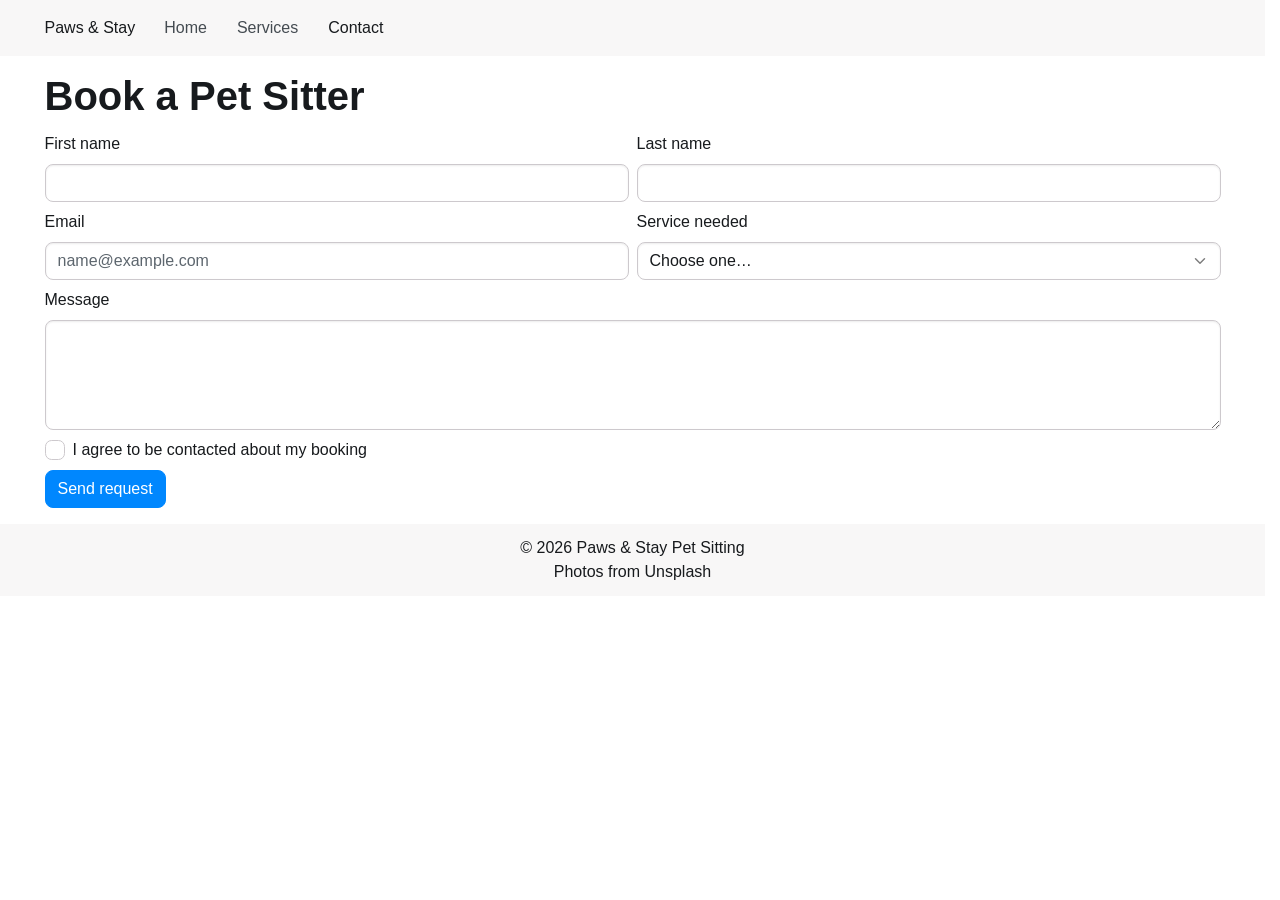
==== contact.html @ 317cdc1e "Add contact page with form" ====
<!DOCTYPE html>
<html lang="en">
<head>
  <meta charset="UTF-8">
  <meta name="viewport" content="width=device-width, initial-scale=1.0">
  <title>Paws &amp; Stay Pet Sitting | Contact</title>
  <link rel="stylesheet" href="css/bootstrap.min.css">
  <link rel="stylesheet" href="css/style.css">
</head>
<body>

  <!-- NAVBAR (Contact is active on this page) -->
  <nav class="navbar md:navbar-expand bg-1">
    <div class="container">
      <a class="navbar-brand" href="index.html">Paws &amp; Stay</a>
      <button class="btn-icon navbar-toggler" type="button" data-bs-toggle="drawer" data-bs-target="#navbarDrawer" aria-controls="navbarDrawer" aria-expanded="false" aria-label="Toggle navigation">
        <span class="navbar-toggler-icon" aria-hidden="true"></span>
      </button>
      <dialog class="drawer drawer-end" tabindex="-1" id="navbarDrawer" aria-labelledby="navbarDrawerLabel">
        <div class="drawer-header">
          <span class="drawer-title" id="navbarDrawerLabel">Menu</span>
          <button type="button" class="btn-close" data-bs-dismiss="drawer" aria-label="Close"></button>
        </div>
        <div class="drawer-body">
          <ul class="navbar-nav">
            <li class="nav-item">
              <a class="nav-link" href="index.html">Home</a>
            </li>
            <li class="nav-item">
              <a class="nav-link" href="#">Services</a>
            </li>
            <li class="nav-item">
              <a class="nav-link active" aria-current="page" href="contact.html">Contact</a>
            </li>
          </ul>
        </div>
      </dialog>
    </div>
  </nav>

  <main class="container my-5">

    <h1 class="fw-bold mb-4">Book a Pet Sitter</h1>

    <!-- CONTACT FORM -->
    <form class="row g-3">

      <div class="col-12 md:col-6 form-field">
        <label for="firstName" class="form-label">First name</label>
        <input type="text" class="form-control" id="firstName">
      </div>

      <div class="col-12 md:col-6 form-field">
        <label for="lastName" class="form-label">Last name</label>
        <input type="text" class="form-control" id="lastName">
      </div>

      <div class="col-12 md:col-6 form-field">
        <label for="email" class="form-label">Email</label>
        <input type="email" class="form-control" id="email" placeholder="name@example.com">
      </div>

      <div class="col-12 md:col-6 form-field">
        <label for="service" class="form-label">Service needed</label>
        <select class="form-control" id="service">
          <option selected>Choose one…</option>
          <option value="walking">Dog walking</option>
          <option value="dropin">Drop-in visits</option>
          <option value="overnight">Overnight stays</option>
          <option value="smallpets">Rabbits &amp; birds</option>
        </select>
      </div>

      <div class="col-12 form-field">
        <label for="message" class="form-label">Message</label>
        <textarea class="form-control" id="message" rows="4"></textarea>
      </div>

      <div class="col-12 form-field">
        <input type="checkbox" id="consent" class="check">
        <label for="consent">I agree to be contacted about my booking</label>
      </div>

      <div class="col-12">
        <button type="submit" class="btn-solid theme-primary">Send request</button>
      </div>

    </form>
  </main>

  <!-- FOOTER -->
  <footer class="bg-1 py-4 text-center">
    <p class="mb-0">&copy; 2026 Paws &amp; Stay Pet Sitting</p>
    <p class="mb-0">Photos from Unsplash</p>
  </footer>

  <script src="js/bootstrap.bundle.min.js" type="module"></script>
</body>
</html>
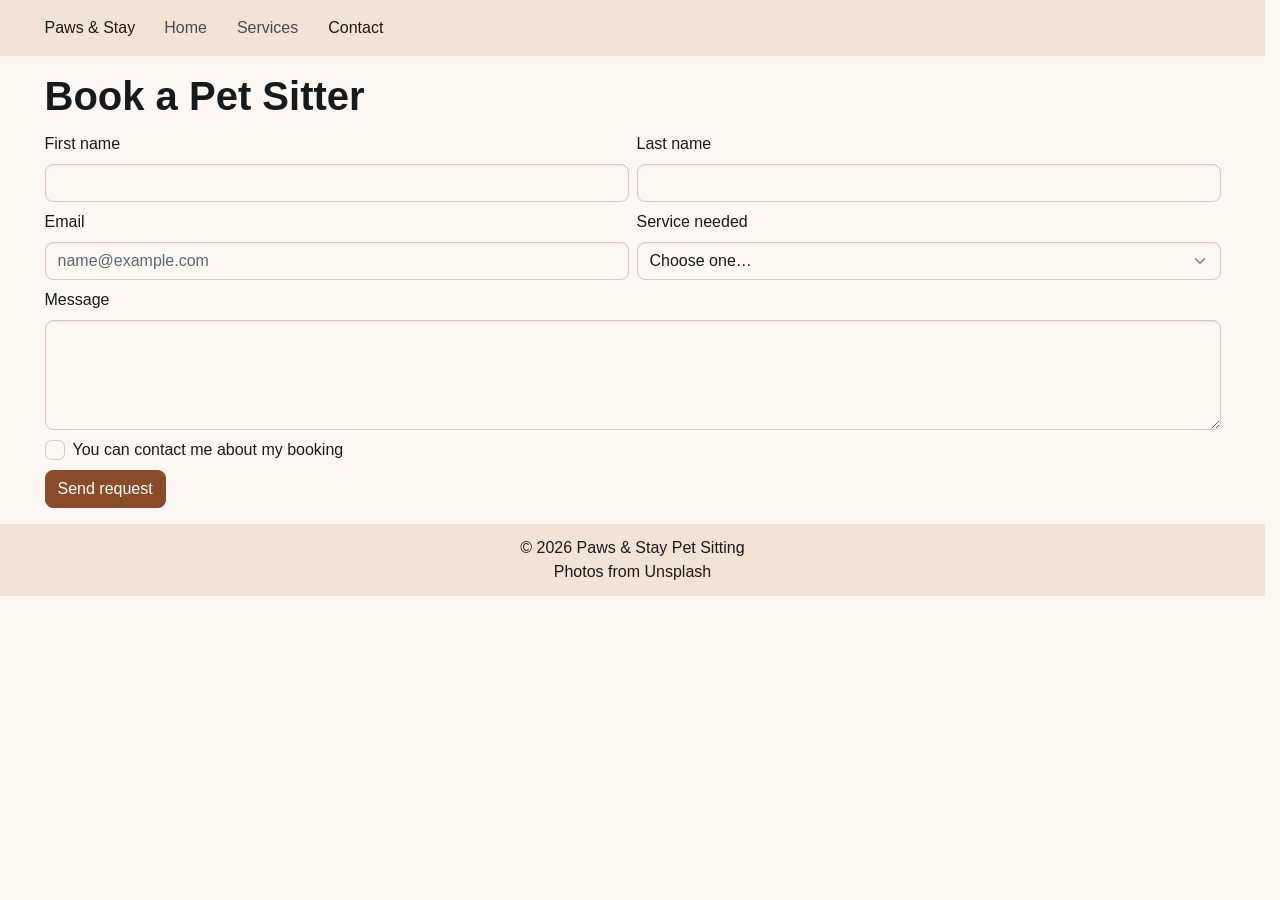
==== commit c70f247b: "Final changes" ====
--- a/contact.html
+++ b/contact.html
@@ -9,7 +9,6 @@
 </head>
 <body>
 
-  <!-- NAVBAR (Contact is active on this page) -->
   <nav class="navbar md:navbar-expand bg-1">
     <div class="container">
       <a class="navbar-brand" href="index.html">Paws &amp; Stay</a>
@@ -42,7 +41,6 @@
 
     <h1 class="fw-bold mb-4">Book a Pet Sitter</h1>
 
-    <!-- CONTACT FORM -->
     <form class="row g-3">
 
       <div class="col-12 md:col-6 form-field">
@@ -78,7 +76,7 @@
 
       <div class="col-12 form-field">
         <input type="checkbox" id="consent" class="check">
-        <label for="consent">I agree to be contacted about my booking</label>
+        <label for="consent">You can contact me about my booking</label>
       </div>
 
       <div class="col-12">
@@ -88,7 +86,6 @@
     </form>
   </main>
 
-  <!-- FOOTER -->
   <footer class="bg-1 py-4 text-center">
     <p class="mb-0">&copy; 2026 Paws &amp; Stay Pet Sitting</p>
     <p class="mb-0">Photos from Unsplash</p>
--- a/css/style.css
+++ b/css/style.css
@@ -0,0 +1,22 @@
+/* Theme: change Bootstrap's primary colour to warm brown */
+:root {
+  --bs-primary-base: #8a4b2a;
+  --bs-primary-bg: #8a4b2a;
+  --bs-primary-fg: #7a3f20;
+  --bs-primary-bg-subtle: #f7ebe3;
+  --bs-primary-border: #d9b49c;
+  --bs-primary-focus-ring: #e2c2ad;
+  --bs-primary-contrast: #ffffff;
+
+  /* Light, warm backgrounds (page, navbar and footer) */
+  color-scheme: light;
+  --bs-bg-body: #fdf8f3;
+  --bs-bg-1: #f3e3d6;
+}
+
+/* Solid primary button */
+.btn-solid.theme-primary {
+  --bs-btn-bg: #8a4b2a;
+  --bs-btn-border-color: #8a4b2a;
+  --bs-btn-color: #ffffff;
+}
